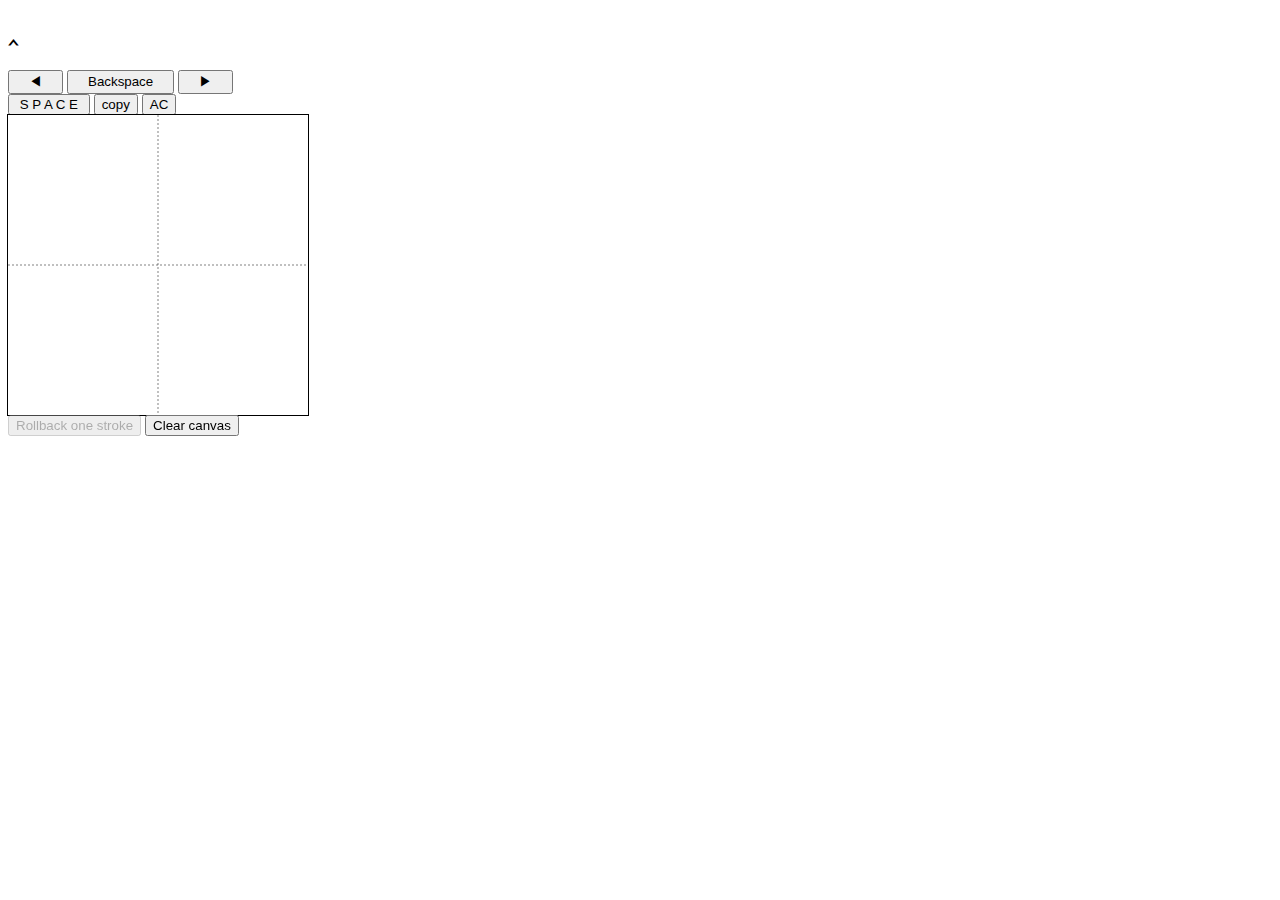
==== index.html @ a7282e6a "ignore 2 finger op and double-tap(iOS)" ====
<html>
    <head>
        <title>IPA pad (Lite)</title>
        <meta http-equiv="Content-Type" content="text/html; charset=utf-8" >
        <meta name="viewport" content="width=device-width, initial-scale=1, minimum-scale=1, maximum-scale=1, user-scalable=no">
        <style>
            html {
                touch-action: manipulation;
                -ms-touch-action: manipulation;
            }
            canvas {
                outline: black 1px solid;
            }
            #candidatesArea {
                font-family: 'Times New Roman', 'Lucida Sans Unicode', 'Arial Unicode MS', sans-serif;
                font-size: 200%;
            }
            #candidatesArea a{
                color: black;
                text-decoration: none;
                font-size: 120%;
            }
            #candidatesArea a:hover{
                color: red;
            }
            #displayArea {
                height: 30px;
                font-family: 'Times New Roman', 'Lucida Sans Unicode', 'Arial Unicode MS', sans-serif;
                font-size: 200%;
            }
            @media screen and (max-width: 959px) {
            }
            @media screen and (max-width: 480px) {
            }
        </style>
    </head>
    <body>
        <pre id="displayArea"></pre>
        <input type="button" id="leftMove" value="　◀　" onclick="editor.moveLeft();">
        <input type="button" id="backspace" value="　Backspace　" onclick="editor.backspace();">
        <input type="button" id="rightMove" value="　▶　" onclick="editor.moveRight();">
        <br/>
        <input type="button" id="space" value=" S P A C E " onclick="editor.space();">
        <input type="button" id="copy" value="copy" onclick="editor.copy();">
        <input type="button" id="allclear" value="AC" onclick="editor.reset();">
        <br/>
        <canvas id="canvas"></canvas>
        <br/>
        <input type="button" id="rollbackButton" disabled value="Rollback one stroke" onclick="rollbackStroke();">
        <input type="button" id="clearButton" value="Clear canvas" onclick="clearCanvas();">
        <br/>
        <p id="candidatesArea"></p>

        <script src="./minimal.js"></script>
        <script src="./TinyRecogniser.js"></script>
        <script>
        class GlobalManager {
            constructor() {
                this.selArea = document.getElementById("candidatesArea");
                this.displayArea = document.getElementById("displayArea");
                this.rollbackButton = document.getElementById("rollbackButton");
                this.canvas = document.getElementById("canvas");
                this.ctx = this.canvas.getContext("2d");
                this.ctx.lineWidth = 0.5;
                this.w = 0;
                this.h = 0;
                this.halfW = 0;
                this.halfH = 0;
                this.imageArray = [];
                this.isDrag = false;
                this.lastX = null;
                this.lastY = null;
                this.strokePath = [];
                this.aggregatedArea = [];
                this.engine = new TinyRecogniser(minimalDict);
            }
        }
        class TinyEditor {
            constructor(obj) {
                this.obj = obj;
                this.lineBuffer = "";
                this.ptr = 0;
            }
            display() {
                this.obj.innerHTML = this.lineBuffer.substring(0, this.ptr) + "&#x2038;" + this.lineBuffer.substring(this.ptr);
            }
            addChar(ch) {
                this.lineBuffer = this.lineBuffer.substring(0, this.ptr) + ch + this.lineBuffer.substring(this.ptr);
                this.ptr+= ch.length;
                this.display();
            }
            moveLeft() {
                if (this.ptr > 0) this.ptr--;
                this.display();
            }
            moveRight() {
                if (this.ptr < this.lineBuffer.length) this.ptr++;
                this.display();
            }
            backspace() {
                if (this.ptr == 0) return;
                this.lineBuffer = this.lineBuffer.substring(0, this.ptr - 1) + this.lineBuffer.substring(this.ptr);
                this.ptr--;
                this.display();
            }
            space() {
                this.lineBuffer = this.lineBuffer.substring(0, this.ptr) + " " + this.lineBuffer.substring(this.ptr);
                this.ptr++;
                this.display();
            }
            copy() {
                if (navigator.clipboard) {
                    navigator.clipboard.writeText(this.lineBuffer);
                } else {
                    alert("This browser does not support Clipboard API.");
                }
            }
            reset() {
                let answer = window.confirm("Erase them all?")
                if (answer) {
                    this.lineBuffer = "";
                    this.ptr = 0;
                    this.display();
                }
            }
        }

        let G = new GlobalManager();
        if (window.innerWidth >= 960) {     // PC
            G.canvas.width = G.w = 300;
            G.canvas.height = G.h = 300;
            G.halfW = G.halfH = 150;
        } else {
            G.canvas.width = G.w = Math.floor(window.innerWidth * 0.8);
            G.canvas.height = G.h = Math.floor(window.innerWidth * 0.8);;
            G.halfW = G.halfH = Math.floor(G.canvas.width / 2);
        }
        let editor = new TinyEditor(G.displayArea);
        editor.display();
        G.canvas.addEventListener("mousedown", (evt) => { dragStart(evt); });
        G.canvas.addEventListener("mouseup", (evt) => { dragEnd(evt); });
        G.canvas.addEventListener("mouseout", (evt) => { dragEnd(evt); });
        G.canvas.addEventListener("mousemove", (evt) => { draw(fixedX(evt), fixedY(evt)); });
        G.canvas.addEventListener("touchstart", (evt) => { touchStart(evt); });
        G.canvas.addEventListener("touchend", (evt) => { touchEnd(evt); });
        G.canvas.addEventListener("touchmove", (evt) => { touchMove(evt); });
        clearCanvas();

        function dragStart(evt) {
            G.imageArray.push(G.ctx.getImageData(0, 0, G.w, G.h));
            G.rollbackButton.disabled = false;
            G.ctx.beginPath();
            G.isDrag = true;
            G.strokePath = [];
            G.strokePath.push(whichQuadrant(fixedX(evt), fixedY(evt)));
            draw(fixedX(evt), fixedY(evt));
        }
        function dragEnd(evt) {
            if (!G.isDrag)  return;
            G.ctx.closePath();
            G.isDrag = false;
            G.lastX = null;
            G.lastY = null;
            G.aggregatedArea.push(G.strokePath.join("") + ":");
            let candidates = G.engine.getCandidates(G.aggregatedArea.join(""));
            candidates.pop();
            displayCandidates(candidates);
        }

        function touchStart(evt) {
            evt.preventDefault();
            if (evt.touches && evt.touches.length > 1) return;
            G.imageArray.push(G.ctx.getImageData(0, 0, G.w, G.h));
            G.rollbackButton.disabled = false;
            G.ctx.beginPath();
            G.isDrag = true;
            G.strokePath = [];
            let touchX = evt.changedTouches[0].pageX - G.canvas.getBoundingClientRect().left;
            let touchY = evt.changedTouches[0].pageY - G.canvas.getBoundingClientRect().top;
            G.strokePath.push(whichQuadrant(touchX, touchY));
            draw(touchX, touchY);
        }
        function touchEnd(evt) {
            G.ctx.closePath();
            G.isDrag = false;
            G.lastX = null;
            G.lastY = null;
            G.aggregatedArea.push(G.strokePath.join("") + ":");
            let candidates = G.engine.getCandidates(G.aggregatedArea.join(""));
            candidates.pop();
            displayCandidates(candidates);
        }
        function touchMove(evt) {
            let x = evt.changedTouches[0].pageX - G.canvas.getBoundingClientRect().left;
            let y = evt.changedTouches[0].pageY - G.canvas.getBoundingClientRect().top;
            draw(x, y);
        }

        function fixedX(evt) {
            return evt.clientX - G.canvas.getBoundingClientRect().left;
        }
        function fixedY(evt) {
            return evt.clientY - G.canvas.getBoundingClientRect().top;
        }
        function draw(x, y) {
            if (!G.isDrag) return;
                G.ctx.lineCap = "round";
                G.ctx.lineJoin = "round";
                G.ctx.strokeStyle = "blue";
                G.ctx.lineWidth = 7;
                if (G.lastX == null || G.lastY == null) {
                    G.ctx.moveTo(x, y);
                } else {
                    G.ctx.moveTo(G.lastX, G.lastY);
                }
                G.ctx.lineTo(x, y);
                G.ctx.stroke();
                G.lastX = x;
                G.lastY = y;
                let quad = whichQuadrant(x, y);
                if (quad != G.strokePath[G.strokePath.length - 1]) {
                    G.strokePath.push(quad);
                }
        }

        function whichQuadrant(x, y) {
            if (x > G.halfW) {
                if (y <= G.halfH) {
                    return "A";
                } else {
                    return "D";
                }
            } else {
                if (y <= G.halfH) {
                    return "B";
                } else {
                    return "C";
                }
            }
        }

        function selected(dat) {
            editor.addChar(dat);
            G.selArea.innerHTML = "";
            clearCanvas();
        }

        function displayCandidates(canList) {
            let selections = "";
            new Set(canList).forEach(function(elem) {
                selections += '・<a href="javascript:selected(\'' + elem + '\');">' + elem + '</a><br/>';
            });
            G.selArea.innerHTML = selections;
//            console.log(selections);
        }

        function register() {
            G.storage.value += JSON.stringify(G.aggregatedArea) + ", ";
            clearPaths();
            cselector.nextColour();
        }

        // chores
        function drawCrossHairs() {
            G.ctx.beginPath();
            G.ctx.strokeStyle = "black";
            G.ctx.lineWidth = 0.5;
            G.ctx.setLineDash([2, 2]);
            G.ctx.moveTo(0, G.halfH);
            G.ctx.lineTo(G.w, G.halfH);
            G.ctx.moveTo(G.halfW, 0);
            G.ctx.lineTo(G.halfW, G.h);
            G.ctx.stroke();
            G.ctx.setLineDash([]);
        }
        function clearPaths() {
            G.strokePath = [];
            G.aggregatedArea = [];
        }
        function clearCanvas() {
            G.ctx.clearRect(0, 0, G.w, G.h);
            drawCrossHairs();
            clearPaths();
            displayCandidates([]);
        }
        function rollbackStroke() {
            if (G.imageArray.length > 0) {
                let image = G.imageArray.pop();
                G.ctx.putImageData(image, 0, 0);
                G.aggregatedArea.pop();
                let candidates = G.engine.getCandidates(G.aggregatedArea.join(""));
                candidates.pop();
                if (G.imageArray.length <= 0) {
                    G.rollbackButton.disabled = true;
                }
                displayCandidates(candidates);
            }
        }
        </script>
    </body>
</html>
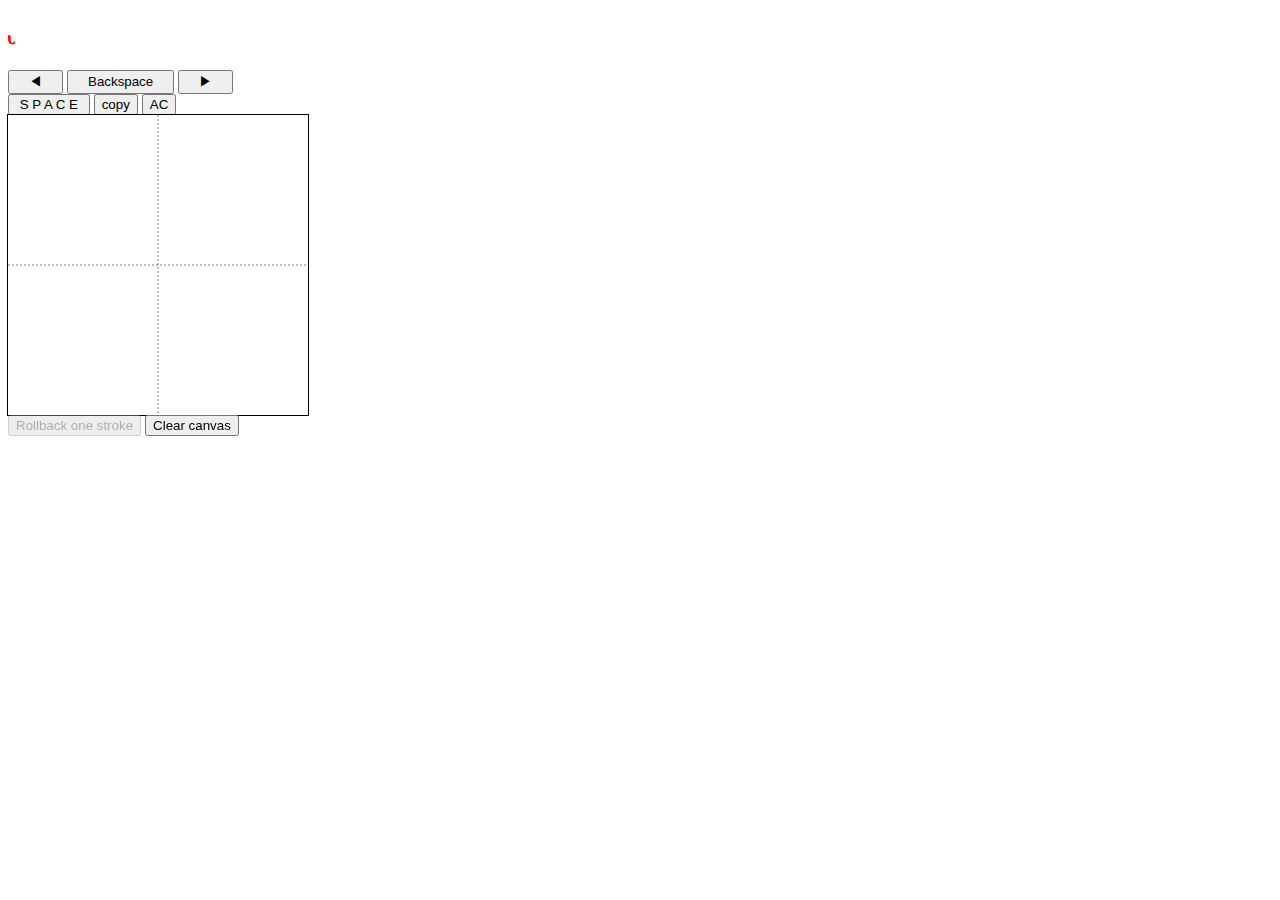
==== commit f6d87c16: "Make pointer (cursor) fancy." ====
--- a/index.html
+++ b/index.html
@@ -1,6 +1,7 @@
 <html>
     <head>
         <title>IPA pad (Lite)</title>
+        <link rel="shortcut icon" href="./Kiwi-bird-blue.png">
         <meta http-equiv="Content-Type" content="text/html; charset=utf-8" >
         <meta name="viewport" content="width=device-width, initial-scale=1, minimum-scale=1, maximum-scale=1, user-scalable=no">
         <style>
@@ -29,25 +30,26 @@
                 font-size: 200%;
             }
             @media screen and (max-width: 959px) {
-            }
-            @media screen and (max-width: 480px) {
+                .button {
+                    font-size: 120%;
+                }
             }
         </style>
     </head>
     <body>
         <pre id="displayArea"></pre>
-        <input type="button" id="leftMove" value="　◀　" onclick="editor.moveLeft();">
-        <input type="button" id="backspace" value="　Backspace　" onclick="editor.backspace();">
-        <input type="button" id="rightMove" value="　▶　" onclick="editor.moveRight();">
-        <br/>
-        <input type="button" id="space" value=" S P A C E " onclick="editor.space();">
-        <input type="button" id="copy" value="copy" onclick="editor.copy();">
-        <input type="button" id="allclear" value="AC" onclick="editor.reset();">
+        <input type="button" class="button" id="leftMove" value="　◀　" onclick="editor.moveLeft();">
+        <input type="button" class="button" id="backspace" value="　Backspace　" onclick="editor.backspace();">
+        <input type="button" class="button" id="rightMove" value="　▶　" onclick="editor.moveRight();">
+        <br/>
+        <input type="button" class="button" id="space" value=" S P A C E " onclick="editor.space();">
+        <input type="button" class="button" id="copy" value="copy" onclick="editor.copy();">
+        <input type="button" class="button" id="allclear" value="AC" onclick="editor.reset();">
         <br/>
         <canvas id="canvas"></canvas>
         <br/>
-        <input type="button" id="rollbackButton" disabled value="Rollback one stroke" onclick="rollbackStroke();">
-        <input type="button" id="clearButton" value="Clear canvas" onclick="clearCanvas();">
+        <input type="button" class="button" id="rollbackButton" disabled value="Rollback one stroke" onclick="rollbackStroke();">
+        <input type="button" class="button" id="clearButton" value="Clear canvas" onclick="clearCanvas();">
         <br/>
         <p id="candidatesArea"></p>
 
@@ -82,7 +84,7 @@
                 this.ptr = 0;
             }
             display() {
-                this.obj.innerHTML = this.lineBuffer.substring(0, this.ptr) + "&#x2038;" + this.lineBuffer.substring(this.ptr);
+                this.obj.innerHTML = this.lineBuffer.substring(0, this.ptr) + "<span style=\"color: #f00;\">&#x200b;&#x322;</span>" + this.lineBuffer.substring(this.ptr);
             }
             addChar(ch) {
                 this.lineBuffer = this.lineBuffer.substring(0, this.ptr) + ch + this.lineBuffer.substring(this.ptr);
@@ -163,7 +165,6 @@
             G.lastY = null;
             G.aggregatedArea.push(G.strokePath.join("") + ":");
             let candidates = G.engine.getCandidates(G.aggregatedArea.join(""));
-            candidates.pop();
             displayCandidates(candidates);
         }
 
@@ -187,7 +188,6 @@
             G.lastY = null;
             G.aggregatedArea.push(G.strokePath.join("") + ":");
             let candidates = G.engine.getCandidates(G.aggregatedArea.join(""));
-            candidates.pop();
             displayCandidates(candidates);
         }
         function touchMove(evt) {
@@ -251,7 +251,6 @@
                 selections += '・<a href="javascript:selected(\'' + elem + '\');">' + elem + '</a><br/>';
             });
             G.selArea.innerHTML = selections;
-//            console.log(selections);
         }
 
         function register() {
@@ -289,7 +288,6 @@
                 G.ctx.putImageData(image, 0, 0);
                 G.aggregatedArea.pop();
                 let candidates = G.engine.getCandidates(G.aggregatedArea.join(""));
-                candidates.pop();
                 if (G.imageArray.length <= 0) {
                     G.rollbackButton.disabled = true;
                 }
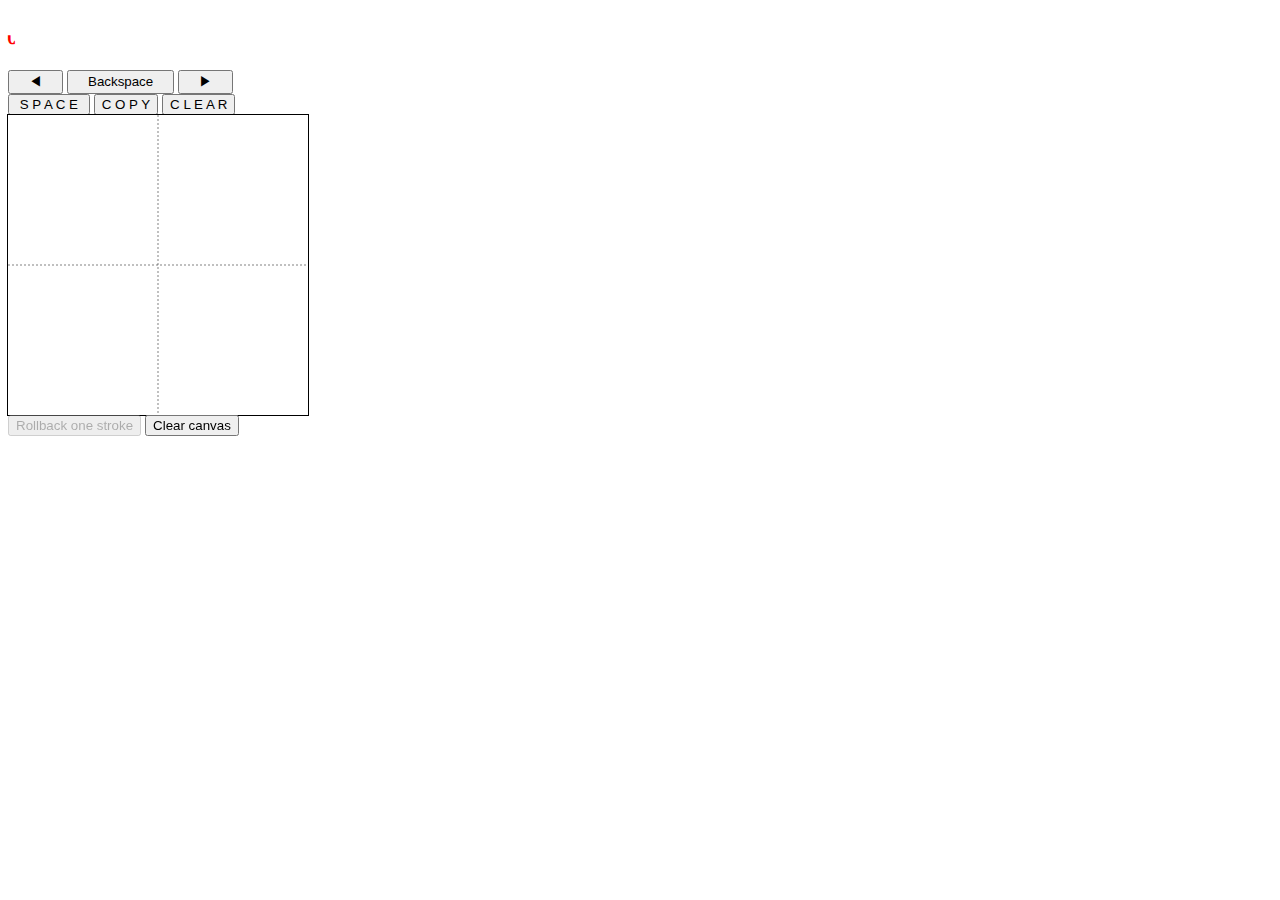
==== commit 75273ca2: "Added accented ʊ and ʌ." ====
--- a/index.html
+++ b/index.html
@@ -43,8 +43,8 @@
         <input type="button" class="button" id="rightMove" value="　▶　" onclick="editor.moveRight();">
         <br/>
         <input type="button" class="button" id="space" value=" S P A C E " onclick="editor.space();">
-        <input type="button" class="button" id="copy" value="copy" onclick="editor.copy();">
-        <input type="button" class="button" id="allclear" value="AC" onclick="editor.reset();">
+        <input type="button" class="button" id="copy" value="C O P Y" onclick="editor.copy();">
+        <input type="button" class="button" id="allclear" value="C L E A R" onclick="editor.reset();">
         <br/>
         <canvas id="canvas"></canvas>
         <br/>
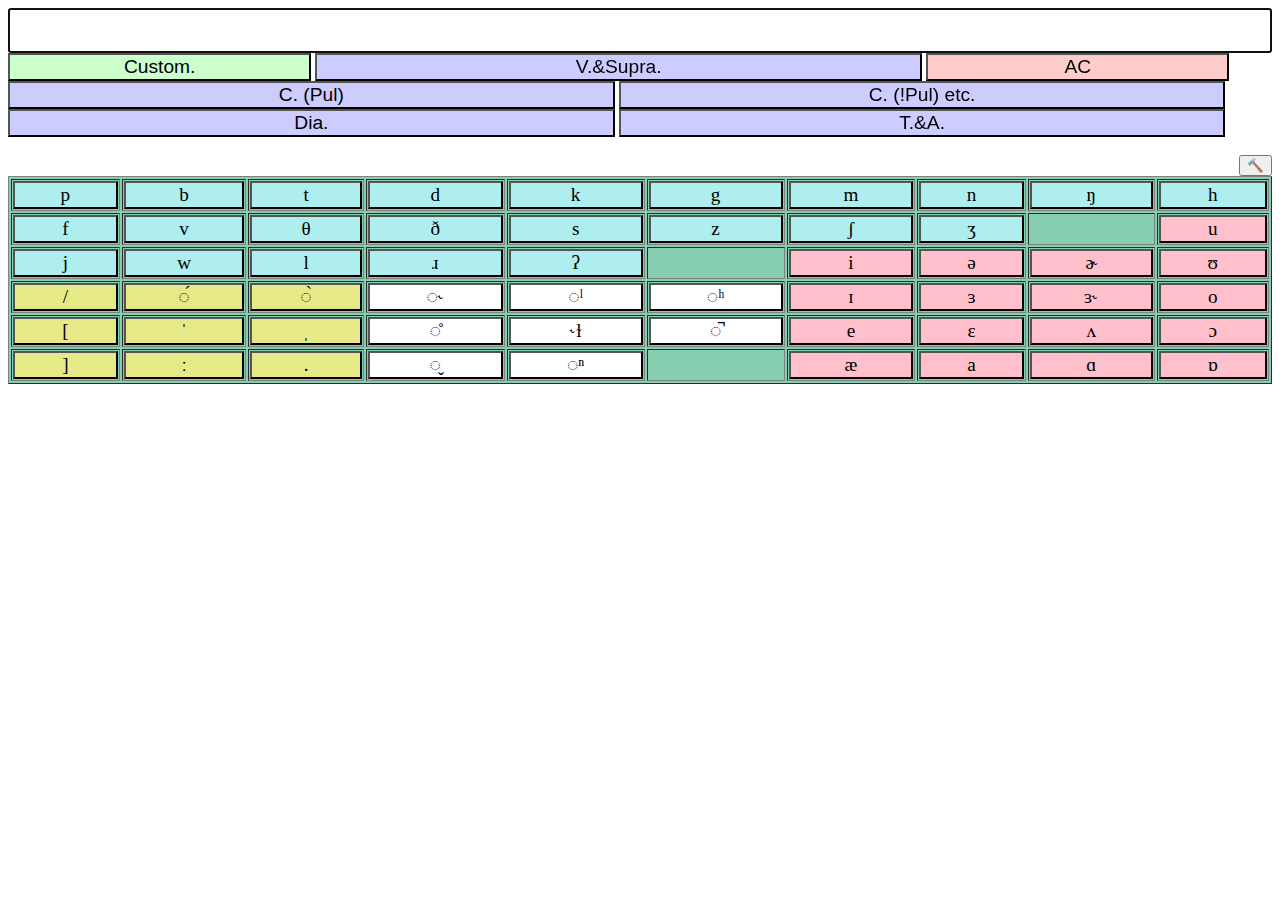
==== commit b7659dae: "New IPApad - 20230729" ====
--- a/index.html
+++ b/index.html
@@ -1,299 +1,337 @@
-<html>
-    <head>
-        <title>IPA pad (Lite)</title>
-        <link rel="shortcut icon" href="./Kiwi-bird-blue.png">
-        <meta http-equiv="Content-Type" content="text/html; charset=utf-8" >
-        <meta name="viewport" content="width=device-width, initial-scale=1, minimum-scale=1, maximum-scale=1, user-scalable=no">
-        <style>
-            html {
-                touch-action: manipulation;
-                -ms-touch-action: manipulation;
-            }
-            canvas {
-                outline: black 1px solid;
-            }
-            #candidatesArea {
-                font-family: 'Times New Roman', 'Lucida Sans Unicode', 'Arial Unicode MS', sans-serif;
-                font-size: 200%;
-            }
-            #candidatesArea a{
-                color: black;
-                text-decoration: none;
-                font-size: 120%;
-            }
-            #candidatesArea a:hover{
-                color: red;
-            }
-            #displayArea {
-                height: 30px;
-                font-family: 'Times New Roman', 'Lucida Sans Unicode', 'Arial Unicode MS', sans-serif;
-                font-size: 200%;
-            }
-            @media screen and (max-width: 959px) {
-                .button {
-                    font-size: 120%;
-                }
-            }
-        </style>
-    </head>
-    <body>
-        <pre id="displayArea"></pre>
-        <input type="button" class="button" id="leftMove" value="　◀　" onclick="editor.moveLeft();">
-        <input type="button" class="button" id="backspace" value="　Backspace　" onclick="editor.backspace();">
-        <input type="button" class="button" id="rightMove" value="　▶　" onclick="editor.moveRight();">
-        <br/>
-        <input type="button" class="button" id="space" value=" S P A C E " onclick="editor.space();">
-        <input type="button" class="button" id="copy" value="C O P Y" onclick="editor.copy();">
-        <input type="button" class="button" id="allclear" value="C L E A R" onclick="editor.reset();">
-        <br/>
-        <canvas id="canvas"></canvas>
-        <br/>
-        <input type="button" class="button" id="rollbackButton" disabled value="Rollback one stroke" onclick="rollbackStroke();">
-        <input type="button" class="button" id="clearButton" value="Clear canvas" onclick="clearCanvas();">
-        <br/>
-        <p id="candidatesArea"></p>
-
-        <script src="./minimal.js"></script>
-        <script src="./TinyRecogniser.js"></script>
-        <script>
-        class GlobalManager {
-            constructor() {
-                this.selArea = document.getElementById("candidatesArea");
-                this.displayArea = document.getElementById("displayArea");
-                this.rollbackButton = document.getElementById("rollbackButton");
-                this.canvas = document.getElementById("canvas");
-                this.ctx = this.canvas.getContext("2d");
-                this.ctx.lineWidth = 0.5;
-                this.w = 0;
-                this.h = 0;
-                this.halfW = 0;
-                this.halfH = 0;
-                this.imageArray = [];
-                this.isDrag = false;
-                this.lastX = null;
-                this.lastY = null;
-                this.strokePath = [];
-                this.aggregatedArea = [];
-                this.engine = new TinyRecogniser(minimalDict);
-            }
-        }
-        class TinyEditor {
-            constructor(obj) {
-                this.obj = obj;
-                this.lineBuffer = "";
-                this.ptr = 0;
-            }
-            display() {
-                this.obj.innerHTML = this.lineBuffer.substring(0, this.ptr) + "<span style=\"color: #f00;\">&#x200b;&#x322;</span>" + this.lineBuffer.substring(this.ptr);
-            }
-            addChar(ch) {
-                this.lineBuffer = this.lineBuffer.substring(0, this.ptr) + ch + this.lineBuffer.substring(this.ptr);
-                this.ptr+= ch.length;
-                this.display();
-            }
-            moveLeft() {
-                if (this.ptr > 0) this.ptr--;
-                this.display();
-            }
-            moveRight() {
-                if (this.ptr < this.lineBuffer.length) this.ptr++;
-                this.display();
-            }
-            backspace() {
-                if (this.ptr == 0) return;
-                this.lineBuffer = this.lineBuffer.substring(0, this.ptr - 1) + this.lineBuffer.substring(this.ptr);
-                this.ptr--;
-                this.display();
-            }
-            space() {
-                this.lineBuffer = this.lineBuffer.substring(0, this.ptr) + " " + this.lineBuffer.substring(this.ptr);
-                this.ptr++;
-                this.display();
-            }
-            copy() {
-                if (navigator.clipboard) {
-                    navigator.clipboard.writeText(this.lineBuffer);
-                } else {
-                    alert("This browser does not support Clipboard API.");
-                }
-            }
-            reset() {
-                let answer = window.confirm("Erase them all?")
-                if (answer) {
-                    this.lineBuffer = "";
-                    this.ptr = 0;
-                    this.display();
-                }
-            }
-        }
-
-        let G = new GlobalManager();
-        if (window.innerWidth >= 960) {     // PC
-            G.canvas.width = G.w = 300;
-            G.canvas.height = G.h = 300;
-            G.halfW = G.halfH = 150;
-        } else {
-            G.canvas.width = G.w = Math.floor(window.innerWidth * 0.8);
-            G.canvas.height = G.h = Math.floor(window.innerWidth * 0.8);;
-            G.halfW = G.halfH = Math.floor(G.canvas.width / 2);
-        }
-        let editor = new TinyEditor(G.displayArea);
-        editor.display();
-        G.canvas.addEventListener("mousedown", (evt) => { dragStart(evt); });
-        G.canvas.addEventListener("mouseup", (evt) => { dragEnd(evt); });
-        G.canvas.addEventListener("mouseout", (evt) => { dragEnd(evt); });
-        G.canvas.addEventListener("mousemove", (evt) => { draw(fixedX(evt), fixedY(evt)); });
-        G.canvas.addEventListener("touchstart", (evt) => { touchStart(evt); });
-        G.canvas.addEventListener("touchend", (evt) => { touchEnd(evt); });
-        G.canvas.addEventListener("touchmove", (evt) => { touchMove(evt); });
-        clearCanvas();
-
-        function dragStart(evt) {
-            G.imageArray.push(G.ctx.getImageData(0, 0, G.w, G.h));
-            G.rollbackButton.disabled = false;
-            G.ctx.beginPath();
-            G.isDrag = true;
-            G.strokePath = [];
-            G.strokePath.push(whichQuadrant(fixedX(evt), fixedY(evt)));
-            draw(fixedX(evt), fixedY(evt));
-        }
-        function dragEnd(evt) {
-            if (!G.isDrag)  return;
-            G.ctx.closePath();
-            G.isDrag = false;
-            G.lastX = null;
-            G.lastY = null;
-            G.aggregatedArea.push(G.strokePath.join("") + ":");
-            let candidates = G.engine.getCandidates(G.aggregatedArea.join(""));
-            displayCandidates(candidates);
-        }
-
-        function touchStart(evt) {
-            evt.preventDefault();
-            if (evt.touches && evt.touches.length > 1) return;
-            G.imageArray.push(G.ctx.getImageData(0, 0, G.w, G.h));
-            G.rollbackButton.disabled = false;
-            G.ctx.beginPath();
-            G.isDrag = true;
-            G.strokePath = [];
-            let touchX = evt.changedTouches[0].pageX - G.canvas.getBoundingClientRect().left;
-            let touchY = evt.changedTouches[0].pageY - G.canvas.getBoundingClientRect().top;
-            G.strokePath.push(whichQuadrant(touchX, touchY));
-            draw(touchX, touchY);
-        }
-        function touchEnd(evt) {
-            G.ctx.closePath();
-            G.isDrag = false;
-            G.lastX = null;
-            G.lastY = null;
-            G.aggregatedArea.push(G.strokePath.join("") + ":");
-            let candidates = G.engine.getCandidates(G.aggregatedArea.join(""));
-            displayCandidates(candidates);
-        }
-        function touchMove(evt) {
-            let x = evt.changedTouches[0].pageX - G.canvas.getBoundingClientRect().left;
-            let y = evt.changedTouches[0].pageY - G.canvas.getBoundingClientRect().top;
-            draw(x, y);
-        }
-
-        function fixedX(evt) {
-            return evt.clientX - G.canvas.getBoundingClientRect().left;
-        }
-        function fixedY(evt) {
-            return evt.clientY - G.canvas.getBoundingClientRect().top;
-        }
-        function draw(x, y) {
-            if (!G.isDrag) return;
-                G.ctx.lineCap = "round";
-                G.ctx.lineJoin = "round";
-                G.ctx.strokeStyle = "blue";
-                G.ctx.lineWidth = 7;
-                if (G.lastX == null || G.lastY == null) {
-                    G.ctx.moveTo(x, y);
-                } else {
-                    G.ctx.moveTo(G.lastX, G.lastY);
-                }
-                G.ctx.lineTo(x, y);
-                G.ctx.stroke();
-                G.lastX = x;
-                G.lastY = y;
-                let quad = whichQuadrant(x, y);
-                if (quad != G.strokePath[G.strokePath.length - 1]) {
-                    G.strokePath.push(quad);
-                }
-        }
-
-        function whichQuadrant(x, y) {
-            if (x > G.halfW) {
-                if (y <= G.halfH) {
-                    return "A";
-                } else {
-                    return "D";
-                }
-            } else {
-                if (y <= G.halfH) {
-                    return "B";
-                } else {
-                    return "C";
-                }
-            }
-        }
-
-        function selected(dat) {
-            editor.addChar(dat);
-            G.selArea.innerHTML = "";
-            clearCanvas();
-        }
-
-        function displayCandidates(canList) {
-            let selections = "";
-            new Set(canList).forEach(function(elem) {
-                selections += '・<a href="javascript:selected(\'' + elem + '\');">' + elem + '</a><br/>';
-            });
-            G.selArea.innerHTML = selections;
-        }
-
-        function register() {
-            G.storage.value += JSON.stringify(G.aggregatedArea) + ", ";
-            clearPaths();
-            cselector.nextColour();
-        }
-
-        // chores
-        function drawCrossHairs() {
-            G.ctx.beginPath();
-            G.ctx.strokeStyle = "black";
-            G.ctx.lineWidth = 0.5;
-            G.ctx.setLineDash([2, 2]);
-            G.ctx.moveTo(0, G.halfH);
-            G.ctx.lineTo(G.w, G.halfH);
-            G.ctx.moveTo(G.halfW, 0);
-            G.ctx.lineTo(G.halfW, G.h);
-            G.ctx.stroke();
-            G.ctx.setLineDash([]);
-        }
-        function clearPaths() {
-            G.strokePath = [];
-            G.aggregatedArea = [];
-        }
-        function clearCanvas() {
-            G.ctx.clearRect(0, 0, G.w, G.h);
-            drawCrossHairs();
-            clearPaths();
-            displayCandidates([]);
-        }
-        function rollbackStroke() {
-            if (G.imageArray.length > 0) {
-                let image = G.imageArray.pop();
-                G.ctx.putImageData(image, 0, 0);
-                G.aggregatedArea.pop();
-                let candidates = G.engine.getCandidates(G.aggregatedArea.join(""));
-                if (G.imageArray.length <= 0) {
-                    G.rollbackButton.disabled = true;
-                }
-                displayCandidates(candidates);
-            }
-        }
-        </script>
-    </body>
-</html>
+<html>
+    <head>
+        <title>IPApad</title>
+        <link rel="shortcut icon" href="./Kiwi-bird-blue.png">
+        <meta http-equiv="Content-Type" content="text/html; charset=utf-8" >
+        <meta name="viewport" content="width=device-width, initial-scale=1, minimum-scale=1, maximum-scale=1, user-scalable=no">
+        <link rel="stylesheet" href="style.css">
+    </head>
+    <body>
+        <input type="text" id="displayArea" spellcheck="false"><br/>
+        <div id="firstLine">
+            <input type="button" class="qcontrols" value="Custom." onclick="customPadClick();">
+            <input type="button" class="controls" value="V.&Supra." onclick="vsClick();">
+            <input type="button" class="qcontrols2" value="AC" onclick="allclear();">
+        </div>
+        <div class="menu" id="secondLine">
+            <input type="button" class="controls" value="C. (Pul)" onclick="cpClick();">
+            <input type="button" class="controls" value="C. (!Pul) etc." onclick="cnpoClick();">
+        </div>
+        <div class="menu" id="thirdLine">
+            <input type="button" class="controls" value="Dia." onclick="diaClick();">
+            <input type="button" class="controls" value="T.&A." onclick="taClick();">
+        </div>
+        <br/>
+        <div id="VandSSection">
+            <img src="./images/vowels.png" usemap="#VowelsMap" alt="Vowels" />
+            <map name="VowelsMap">
+                <area shape="rect" coords="104,73,134,113" href="javascript:ss('i');" alt="i" />
+                <area shape="rect" coords="134,73,176,113" href="javascript:ss('y');" alt="y" />
+                <area shape="rect" coords="276,72,311,113" href="javascript:ss('ɨ');" alt="ɨ" />
+                <area shape="rect" coords="311,73,350,113" href="javascript:ss('ʉ');" alt="ʉ" />
+                <area shape="rect" coords="440,72,487,116" href="javascript:ss('ɯ');" alt="ɯ" />
+                <area shape="rect" coords="488,71,533,116" href="javascript:ss('u');" alt="u" />
+                <area shape="rect" coords="162,114,212,157" href="javascript:ss('ɪ');" alt="ɪ" />
+                <area shape="rect" coords="211,116,270,157" href="javascript:ss('ʏ');" alt="ʏ" />
+                <area shape="rect" coords="381,116,469,161" href="javascript:ss('ʊ');" alt="ʊ" />
+                <area shape="rect" coords="145,160,197,204" href="javascript:ss('e');" alt="e" />
+                <area shape="rect" coords="196,159,273,204" href="javascript:ss('ø');" alt="ø" />
+                <area shape="rect" coords="281,158,339,204" href="javascript:ss('ɘ');" alt="ɘ" />
+                <area shape="rect" coords="338,160,404,201" href="javascript:ss('ɵ');" alt="ɵ" />
+                <area shape="rect" coords="416,161,486,203" href="javascript:ss('ɤ');" alt="ɤ" />
+                <area shape="rect" coords="488,161,539,204" href="javascript:ss('o');" alt="o" />
+                <area shape="rect" coords="304,205,411,248" href="javascript:ss('ə');" alt="ə" />
+                <area shape="rect" coords="191,246,252,295" href="javascript:ss('ɛ');" alt="ɛ" />
+                <area shape="rect" coords="253,246,315,296" href="javascript:ss('œ');" alt="œ" />
+                <area shape="rect" coords="316,248,370,297" href="javascript:ss('ɜ');" alt="ɜ" />
+                <area shape="rect" coords="371,248,426,297" href="javascript:ss('ɞ');" alt="ɞ" />
+                <area shape="rect" coords="433,248,486,297" href="javascript:ss('ʌ');" alt="ʌ" />
+                <area shape="rect" coords="489,248,538,298" href="javascript:ss('ɔ');" alt="ɔ" />
+                <area shape="rect" coords="213,298,315,341" href="javascript:ss('æ');" alt="æ" />
+                <area shape="rect" coords="336,299,438,341" href="javascript:ss('ɐ');" alt="ɐ" />
+                <area shape="rect" coords="241,342,313,385" href="javascript:ss('a');" alt="a" />
+                <area shape="rect" coords="315,342,383,386" href="javascript:ss('ɶ');" alt="ɶ" />
+                <area shape="rect" coords="437,342,486,387" href="javascript:ss('ɑ');" alt="ɑ" />
+                <area shape="rect" coords="488,341,535,389" href="javascript:ss('ɒ');" alt="ɒ" />
+            </map>
+
+            <br/>
+
+            <img src="./images/sSeg.png" usemap="#SSegMap" alt="" />
+            <map name="SSegMap">
+                <area shape="rect" coords="7,33,192,69" href="javascript:ss('ˈ');" alt="ˈ" />
+                <area shape="rect" coords="195,47,326,84" href="javascript:ss('ˌfoʊnəˈtɪʃən');" alt="ˌfoʊnəˈtɪʃən" />
+                <area shape="rect" coords="8,75,193,104" href="javascript:ss('ˌ');" alt="ˌ" />
+                <area shape="rect" coords="7,109,146,138" href="javascript:ss('ː');" alt="ː" />
+                <area shape="rect" coords="152,108,209,140" href="javascript:ss('eː');" alt="eː" />
+                <area shape="rect" coords="7,143,147,172" href="javascript:ss('ˑ');" alt="ˑ" />
+                <area shape="rect" coords="153,143,206,173" href="javascript:ss('eˑ');" alt="eˑ" />
+                <area shape="rect" coords="6,176,154,209" href="javascript:ss('&#x306;');" alt="&#x306;" />
+                <area shape="rect" coords="157,176,205,211" href="javascript:ss('ĕ');" alt="ĕ" />
+                <area shape="rect" coords="7,213,218,249" href="javascript:ss('|');" alt="|" />
+                <area shape="rect" coords="7,250,273,288" href="javascript:ss('‖');" alt="‖" />
+                <area shape="rect" coords="7,291,189,320" href="javascript:ss('.');" alt="." />
+                <area shape="rect" coords="193,291,276,318" href="javascript:ss('ɹi.ækt');" alt="ɹi.ækt" />
+                <area shape="rect" coords="9,327,299,357" href="javascript:ss('&#x203f;');" alt="&#x203f;" />
+            </map>
+        </div>
+
+        <div id="CPulmonSection">
+            <img src="./images/cPulmonL.jpg" usemap="#CPulmonLMap" alt="" />
+            <map name="CPulmonLMap">
+                <area shape="rect" coords="130,80,170,116" href="javascript:ss('p');" alt="p" />
+                <area shape="rect" coords="171,77,212,118" href="javascript:ss('b');" alt="b" />
+                <area shape="rect" coords="304,79,424,118" href="javascript:ss('t');" alt="t" />
+                <area shape="rect" coords="425,80,554,117" href="javascript:ss('d');" alt="d" />
+                <area shape="rect" coords="131,119,209,155" href="javascript:ss('m');" alt="m" />
+                <area shape="rect" coords="213,117,305,154" href="javascript:ss('ɱ');" alt="ɱ" />
+                <area shape="rect" coords="306,118,552,157" href="javascript:ss('n');" alt="n" />
+                <area shape="rect" coords="131,156,212,196" href="javascript:ss('ʙ');" alt="ʙ" />
+                <area shape="rect" coords="305,155,552,195" href="javascript:ss('r');" alt="r" />
+                <area shape="rect" coords="212,196,306,232" href="javascript:ss('ⱱ');" alt="ⱱ" />
+                <area shape="rect" coords="306,196,553,232" href="javascript:ss('ɾ');" alt="ɾ" />
+                <area shape="rect" coords="132,233,169,270" href="javascript:ss('ɸ');" alt="ɸ" />
+                <area shape="rect" coords="169,235,212,271" href="javascript:ss('β');" alt="β" />
+                <area shape="rect" coords="212,234,257,273" href="javascript:ss('f');" alt="f" />
+                <area shape="rect" coords="258,234,304,273" href="javascript:ss('v');" alt="v" />
+                <area shape="rect" coords="305,234,345,272" href="javascript:ss('θ');" alt="θ" />
+                <area shape="rect" coords="346,234,386,272" href="javascript:ss('ð');" alt="ð" />
+                <area shape="rect" coords="387,231,425,272" href="javascript:ss('s');" alt="s" />
+                <area shape="rect" coords="423,233,459,273" href="javascript:ss('z');" alt="z" />
+                <area shape="rect" coords="460,235,506,271" href="javascript:ss('ʃ');" alt="ʃ" />
+                <area shape="rect" coords="507,234,552,271" href="javascript:ss('ʒ');" alt="ʒ" />
+                <area shape="rect" coords="305,273,418,311" href="javascript:ss('ɬ');" alt="ɬ" />
+                <area shape="rect" coords="420,271,553,312" href="javascript:ss('ɮ');" alt="ɮ" />
+                <area shape="rect" coords="209,309,305,350" href="javascript:ss('ʋ');" alt="ʋ" />
+                <area shape="rect" coords="306,311,555,347" href="javascript:ss('ɹ');" alt="ɹ" />
+                <area shape="rect" coords="305,349,554,389" href="javascript:ss('l');" alt="l" />
+            </map>
+
+            <br/>
+
+            <img src="./images/cPulmonR.jpg" usemap="#CPulmonRMap" alt="" />
+            <map name="CPulmonRMap">
+                <area shape="rect" coords="134,49,173,86" href="javascript:ss('ʈ');" alt="ʈ" />
+                <area shape="rect" coords="174,50,215,87" href="javascript:ss('ɖ');" alt="ɖ" />
+                <area shape="rect" coords="215,50,255,87" href="javascript:ss('c');" alt="c" />
+                <area shape="rect" coords="255,50,297,87" href="javascript:ss('ɟ');" alt="ɟ" />
+                <area shape="rect" coords="297,50,338,86" href="javascript:ss('k');" alt="k" />
+                <area shape="rect" coords="337,50,378,87" href="javascript:ss('ɡ');" alt="ɡ" />
+                <area shape="rect" coords="377,49,418,86" href="javascript:ss('q');" alt="q" />
+                <area shape="rect" coords="416,49,458,88" href="javascript:ss('ɢ');" alt="ɢ" />
+                <area shape="rect" coords="551,49,593,87" href="javascript:ss('ʔ');" alt="ʔ" />
+                <area shape="rect" coords="135,88,215,127" href="javascript:ss('ɳ');" alt="ɳ" />
+                <area shape="rect" coords="216,88,296,126" href="javascript:ss('ɲ');" alt="ɲ" />
+                <area shape="rect" coords="296,88,378,127" href="javascript:ss('ŋ');" alt="ŋ" />
+                <area shape="rect" coords="378,88,458,126" href="javascript:ss('ɴ');" alt="ɴ" />
+                <area shape="rect" coords="377,126,458,166" href="javascript:ss('ʀ');" alt="ʀ" />
+                <area shape="rect" coords="135,164,216,203" href="javascript:ss('ɽ');" alt="ɽ" />
+                <area shape="rect" coords="135,204,175,240" href="javascript:ss('ʂ');" alt="ʂ" />
+                <area shape="rect" coords="176,203,216,242" href="javascript:ss('ʐ');" alt="ʐ" />
+                <area shape="rect" coords="215,204,256,243" href="javascript:ss('ç');" alt="ç" />
+                <area shape="rect" coords="257,203,297,242" href="javascript:ss('ʝ');" alt="ʝ" />
+                <area shape="rect" coords="296,203,337,243" href="javascript:ss('x');" alt="x" />
+                <area shape="rect" coords="337,202,377,242" href="javascript:ss('ɣ');" alt="ɣ" />
+                <area shape="rect" coords="376,203,418,243" href="javascript:ss('χ');" alt="χ" />
+                <area shape="rect" coords="419,203,458,242" href="javascript:ss('ʁ');" alt="ʁ" />
+                <area shape="rect" coords="458,203,506,242" href="javascript:ss('ħ');" alt="ħ" />
+                <area shape="rect" coords="506,203,552,242" href="javascript:ss('ʕ');" alt="ʕ" />
+                <area shape="rect" coords="551,203,594,242" href="javascript:ss('h');" alt="h" />
+                <area shape="rect" coords="595,204,631,241" href="javascript:ss('ɦ');" alt="ɦ" />
+                <area shape="rect" coords="135,281,216,319" href="javascript:ss('ɻ');" alt="ɻ" />
+                <area shape="rect" coords="216,281,295,318" href="javascript:ss('j');" alt="j" />
+                <area shape="rect" coords="297,281,377,319" href="javascript:ss('ɰ');" alt="ɰ" />
+                <area shape="rect" coords="135,319,216,359" href="javascript:ss('ɭ');" alt="ɭ" />
+                <area shape="rect" coords="216,319,297,359" href="javascript:ss('ʎ');" alt="ʎ" />
+                <area shape="rect" coords="296,319,378,359" href="javascript:ss('ʟ');" alt="ʟ" />
+            </map>
+
+        </div>
+
+        <div id="CNPulmonAndOSection">
+            <img src="./images/cNonPulmon.png" usemap="#CNPulmonMap" alt="" />
+            <map name="CNPulmonMap">
+                <area shape="rect" coords="18,77,185,113" href="javascript:ss('ʘ');" alt="ʘ" />
+                <area shape="rect" coords="187,78,352,113" href="javascript:ss('ɓ');" alt="ɓ" />
+                <area shape="rect" coords="358,78,525,114" href="javascript:ss('ʼ');" alt="ʼ" />
+                <area shape="rect" coords="18,115,185,152" href="javascript:ss('ǀ');" alt="ǀ" />
+                <area shape="rect" coords="188,115,354,152" href="javascript:ss('ɗ');" alt="ɗ" />
+                <area shape="rect" coords="357,115,524,151" href="javascript:ss('pʼ');" alt="pʼ" />
+                <area shape="rect" coords="18,154,185,192" href="javascript:ss('ǃ');" alt="ǃ" />
+                <area shape="rect" coords="189,154,357,193" href="javascript:ss('ʄ');" alt="ʄ" />
+                <area shape="rect" coords="357,156,527,192" href="javascript:ss('tʼ');" alt="tʼ" />
+                <area shape="rect" coords="17,192,186,231" href="javascript:ss('ǂ');" alt="ǂ" />
+                <area shape="rect" coords="187,193,353,230" href="javascript:ss('ɠ');" alt="ɠ" />
+                <area shape="rect" coords="358,194,522,228" href="javascript:ss('kʼ');" alt="kʼ" />
+                <area shape="rect" coords="17,232,185,267" href="javascript:ss('ǁ');" alt="ǁ" />
+                <area shape="rect" coords="190,232,357,268" href="javascript:ss('ʛ');" alt="ʛ" />
+                <area shape="rect" coords="358,231,524,267" href="javascript:ss('sʼ');" alt="sʼ" />
+            </map>
+
+            <br/>
+
+            <img src="./images/oSyms.png" usemap="#OsymMap" alt="" />
+            <map name="OsymMap">
+                <area shape="rect" coords="7,38,265,66" href="javascript:ss('ʍ');" alt="ʍ" />
+                <area shape="rect" coords="280,40,303,66" href="javascript:ss('ɕ');" alt="ɕ" />
+                <area shape="rect" coords="305,40,327,68" href="javascript:ss('ʑ');" alt="ʑ" />
+                <area shape="rect" coords="7,73,268,103" href="javascript:ss('w');" alt="w" />
+                <area shape="rect" coords="289,68,519,105" href="javascript:ss('ɺ');" alt="ɺ" />
+                <area shape="rect" coords="9,111,273,144" href="javascript:ss('ɥ');" alt="ɥ" />
+                <area shape="rect" coords="280,105,423,143" href="javascript:ss('ɧ');" alt="ɧ" />
+                <area shape="rect" coords="423,103,449,147" href="javascript:ss('ʃ');" alt="ʃ" />
+                <area shape="rect" coords="483,102,509,145" href="javascript:ss('x');" alt="x" />
+                <area shape="rect" coords="8,148,260,177" href="javascript:ss('ʜ');" alt="ʜ" />
+                <area shape="rect" coords="9,179,260,213" href="javascript:ss('ʢ');" alt="ʢ" />
+                <area shape="rect" coords="9,213,194,248" href="javascript:ss('ʡ');" alt="ʡ" />
+                <area shape="rect" coords="481,215,506,252" href="javascript:ss('&#x35c;');" alt="&#x35c;" />
+                <area shape="rect" coords="505,216,531,252" href="javascript:ss('&#x361;');" alt="&#x361;" />
+            </map>
+
+        </div>
+
+        <div id="DiacriticSection">
+            <img src="./images/dia.png" usemap="#DiacriticsMap" alt="" />
+            <map name="DiacriticsMap">
+                <area shape="rect" coords="642,3,673,42" href="javascript:ss('ŋ̊');" alt="ŋ̊" />
+                <area shape="rect" coords="21,42,159,81" href="javascript:ss('&#x30a;');" alt="&#x30a;" />
+                <area shape="rect" coords="168,44,205,80" href="javascript:ss('n̥');" alt="n̥" />
+                <area shape="rect" coords="208,44,236,82" href="javascript:ss('d̥');" alt="d̥" />
+                <area shape="rect" coords="249,46,399,79" href="javascript:ss('&#x324;');" alt="&#x324;" />
+                <area shape="rect" coords="405,44,439,79" href="javascript:ss('b̤');" alt="b̤" />
+                <area shape="rect" coords="446,44,482,79" href="javascript:ss('a̤');" alt="a̤" />
+                <area shape="rect" coords="497,45,615,79" href="javascript:ss('&#x32a;');" alt="&#x32a;" />
+                <area shape="rect" coords="636,46,674,79" href="javascript:ss('t̪');" alt="t̪" />
+                <area shape="rect" coords="677,45,709,80" href="javascript:ss('d̪');" alt="d̪" />
+                <area shape="rect" coords="22,84,160,119" href="javascript:ss('&#x32c;');" alt="&#x32c;" />
+                <area shape="rect" coords="167,85,202,118" href="javascript:ss('s̬');" alt="s̬" />
+                <area shape="rect" coords="208,86,236,118" href="javascript:ss('t̬');" alt="t̬" />
+                <area shape="rect" coords="249,83,396,117" href="javascript:ss('&#x330;');" alt="&#x330;" />
+                <area shape="rect" coords="403,82,436,118" href="javascript:ss('b̰');" alt="b̰" />
+                <area shape="rect" coords="448,84,481,117" href="javascript:ss('a̰');" alt="a̰" />
+                <area shape="rect" coords="497,83,615,118" href="javascript:ss('&#x33a;');" alt="&#x33a;" />
+                <area shape="rect" coords="636,84,672,117" href="javascript:ss('t̺');" alt="t̺" />
+                <area shape="rect" coords="676,84,708,117" href="javascript:ss('d̺');" alt="d̺" />
+                <area shape="rect" coords="22,120,157,155" href="javascript:ss('&#x2b0;');" alt="&#x2b0;" />
+                <area shape="rect" coords="169,120,208,154" href="javascript:ss('tʰ');" alt="tʰ" />
+                <area shape="rect" coords="209,121,243,153" href="javascript:ss('dʰ');" alt="dʰ" />
+                <area shape="rect" coords="251,122,397,155" href="javascript:ss('&#x33c;');" alt="&#x33c;" />
+                <area shape="rect" coords="403,122,439,157" href="javascript:ss('t̼');" alt="t̼" />
+                <area shape="rect" coords="448,122,482,157" href="javascript:ss('d̼');" alt="d̼" />
+                <area shape="rect" coords="498,122,614,157" href="javascript:ss('&#x33b;');" alt="&#x33b;" />
+                <area shape="rect" coords="639,121,672,158" href="javascript:ss('t̻');" alt="t̻" />
+                <area shape="rect" coords="677,120,703,158" href="javascript:ss('d̻');" alt="d̻" />
+                <area shape="rect" coords="23,159,161,197" href="javascript:ss('&#x339;');" alt="&#x339;" />
+                <area shape="rect" coords="168,162,207,195" href="javascript:ss('ɔ̹');" alt="ɔ̹" />
+                <area shape="rect" coords="251,161,397,194" href="javascript:ss('&#x2b7;');" alt="&#x2b7;" />
+                <area shape="rect" coords="402,162,446,194" href="javascript:ss('tʷ');" alt="tʷ" />
+                <area shape="rect" coords="449,161,490,194" href="javascript:ss('dʷ');" alt="dʷ" />
+                <area shape="rect" coords="498,161,619,195" href="javascript:ss('&#x303;');" alt="&#x303;" />
+                <area shape="rect" coords="665,161,714,194" href="javascript:ss('ẽ');" alt="ẽ" />
+                <area shape="rect" coords="22,199,157,235" href="javascript:ss('&#x31c;');" alt="&#x31c;" />
+                <area shape="rect" coords="169,200,206,234" href="javascript:ss('ɔ̜');" alt="ɔ̜" />
+                <area shape="rect" coords="250,197,397,233" href="javascript:ss('&#x2b2;');" alt="&#x2b2;" />
+                <area shape="rect" coords="403,197,445,232" href="javascript:ss('tʲ');" alt="tʲ" />
+                <area shape="rect" coords="453,198,492,233" href="javascript:ss('dʲ');" alt="dʲ" />
+                <area shape="rect" coords="499,200,626,233" href="javascript:ss('&#x207f;');" alt="&#x207f;" />
+                <area shape="rect" coords="674,198,714,233" href="javascript:ss('dⁿ');" alt=dⁿ />
+                <area shape="rect" coords="22,239,158,273" href="javascript:ss('&#x31f;');" alt="&#x31f;" />
+                <area shape="rect" coords="169,239,210,271" href="javascript:ss('u̟');" alt="u̟" />
+                <area shape="rect" coords="250,236,395,271" href="javascript:ss('&#x2e0;');" alt="&#x2e0;" />
+                <area shape="rect" coords="402,237,446,273" href="javascript:ss('tˠ');" alt="tˠ" />
+                <area shape="rect" coords="452,238,491,272" href="javascript:ss('dˠ');" alt="dˠ" />
+                <area shape="rect" coords="496,236,639,272" href="javascript:ss('&#x2e1;');" alt="&#x2e1;" />
+                <area shape="rect" coords="670,237,715,272" href="javascript:ss('dˡ');" alt="dˡ" />
+                <area shape="rect" coords="22,275,156,310" href="javascript:ss('&#x320;');" alt="&#x320;" />
+                <area shape="rect" coords="167,277,211,311" href="javascript:ss('e̠');" alt="e̠" />
+                <area shape="rect" coords="250,275,396,310" href="javascript:ss('&#x2e4;');" alt="&#x2e4;" />
+                <area shape="rect" coords="403,276,446,310" href="javascript:ss('tˤ');" alt="tˤ" />
+                <area shape="rect" coords="451,275,491,311" href="javascript:ss('dˤ');" alt="dˤ" />
+                <area shape="rect" coords="496,276,665,311" href="javascript:ss('&#x31a;');" alt="&#x31a;" />
+                <area shape="rect" coords="673,275,713,312" href="javascript:ss('d̚');" alt="d̚" />
+                <area shape="rect" coords="22,315,156,349" href="javascript:ss('&#x308;');" alt="&#x308;" />
+                <area shape="rect" coords="169,315,209,348" href="javascript:ss('ë');" alt="ë" />
+                <area shape="rect" coords="250,314,487,348" href="javascript:ss('&#x334;');" alt="&#x334;" />
+                <area shape="rect" coords="495,314,532,347" href="javascript:ss('ɫ');" alt="ɫ" />
+                <area shape="rect" coords="22,353,164,389" href="javascript:ss('&#x33d;');" alt="&#x33d;" />
+                <area shape="rect" coords="168,353,210,389" href="javascript:ss('e̽');" alt="e̽" />
+                <area shape="rect" coords="250,353,381,390" href="javascript:ss('&#x31d;');" alt="&#x31d;" />
+                <area shape="rect" coords="398,354,441,390" href="javascript:ss('e̝');" alt="e̝" />
+                <area shape="rect" coords="450,353,478,390" href="javascript:ss('ɹ̝');" alt="ɹ̝" />
+                <area shape="rect" coords="21,392,152,429" href="javascript:ss('&#x329;');" alt="&#x329;" />
+                <area shape="rect" coords="166,394,210,428" href="javascript:ss('n̩');" alt="n̩" />
+                <area shape="rect" coords="251,392,365,431" href="javascript:ss('&#x31e;');" alt=&#x31e;" />
+                <area shape="rect" coords="404,393,438,428" href="javascript:ss('e̞');" alt="e̞" />
+                <area shape="rect" coords="451,391,475,429" href="javascript:ss('β̞');" alt="β̞" />
+                <area shape="rect" coords="22,433,153,467" href="javascript:ss('&#x32f;');" alt="&#x32f;" />
+                <area shape="rect" coords="167,432,208,466" href="javascript:ss('e̯');" alt="e̯" />
+                <area shape="rect" coords="250,432,445,468" href="javascript:ss('&#x318;');" alt="&#x318;" />
+                <area shape="rect" coords="447,432,484,467" href="javascript:ss('e̘');" alt="e̘" />
+                <area shape="rect" coords="21,469,152,506" href="javascript:ss('&#x2de;');" alt="&#x2de;" />
+                <area shape="rect" coords="172,468,205,507" href="javascript:ss('ɚ');" alt="ɚ" />
+                <area shape="rect" coords="209,469,243,506" href="javascript:ss('a˞');" alt="a˞" />
+                <area shape="rect" coords="251,469,447,505" href="javascript:ss('&#x319;');" alt="&#x319;" />
+                <area shape="rect" coords="448,469,482,507" href="javascript:ss('e̙');" alt="e̙" />
+            </map>
+        </div>
+
+        <div id="TandASection">
+            <img src="./images/tAndA.png" usemap="#TandAMap" alt="" />
+            <map name="TandAMap">
+                <area shape="rect" coords="17,56,51,93" href="javascript:ss('&#x30b;');" alt="&#x30b;" />
+                <area shape="rect" coords="67,56,98,93" href="javascript:ss('˥');" alt="˥" />
+                <area shape="rect" coords="169,59,202,93" href="javascript:ss('&#x30c;');" alt="&#x30c;" />
+                <area shape="rect" coords="220,60,251,90" href="javascript:ss('˩˥');" alt="˩˥" />
+                <area shape="rect" coords="18,95,49,124" href="javascript:ss('&#x301;');" alt="&#x301;" />
+                <area shape="rect" coords="66,95,96,123" href="javascript:ss('˦');" alt="˦" />
+                <area shape="rect" coords="168,95,203,125" href="javascript:ss('&#x302;');" alt="&#x302;" />
+                <area shape="rect" coords="219,92,250,124" href="javascript:ss('˥˩');" alt="˥˩" />
+                <area shape="rect" coords="17,128,51,158" href="javascript:ss('&#x304;');" alt="&#x304;" />
+                <area shape="rect" coords="67,128,95,159" href="javascript:ss('˧');" alt="˧" />
+                <area shape="rect" coords="169,127,204,156" href="javascript:ss('&#x1dc4;');" alt="&#x1dc4;" />
+                <area shape="rect" coords="219,128,248,157" href="javascript:ss('˦˥');" alt="˦˥" />
+                <area shape="rect" coords="17,161,53,189" href="javascript:ss('&#x300;');" alt="&#x300;" />
+                <area shape="rect" coords="66,161,94,190" href="javascript:ss('˨');" alt="˨" />
+                <area shape="rect" coords="169,159,204,190" href="javascript:ss('&#x1dc5;');" alt="&#x1dc5;" />
+                <area shape="rect" coords="219,161,248,190" href="javascript:ss('˩˨');" alt="˩˨" />
+                <area shape="rect" coords="18,191,49,223" href="javascript:ss('&#x30f;');" alt="&#x30f;" />
+                <area shape="rect" coords="65,193,94,222" href="javascript:ss('˩');" alt="˩" />
+                <area shape="rect" coords="170,191,206,223" href="javascript:ss('&#x1dc8;');" alt="&#x1dc8;" />
+                <area shape="rect" coords="219,193,248,224" href="javascript:ss('˧˦˧');" alt="˧˦˧" />
+                <area shape="rect" coords="22,224,126,253" href="javascript:ss('↓');" alt="↓" />
+                <area shape="rect" coords="170,226,291,257" href="javascript:ss('↗');" alt="↗" />
+                <area shape="rect" coords="24,255,125,286" href="javascript:ss('↑');" alt="↑" />
+                <area shape="rect" coords="170,258,291,286" href="javascript:ss('↘');" alt="↘" />
+            </map>
+        </div>
+
+        <div id="CustomPadSection">
+            <div style="float: right">
+                <input type="button" value="🔨" onclick="customize();"></input>
+            </div>
+            <div style="clear: both">
+                <table id="customizableKeypad" border="1">
+                </table>
+            </div>
+        </div>
+
+        <div id="customDialogBox">
+            <div id="customDialogBoxContent">
+                <table id="customizeTable" border="1">
+                </table>
+                <div style="float: right">
+                    <input type="button" value="Cancel" onclick="dialogCanceled();"></input>
+                    <input type="button" value="Copy customized URL" onclick="dialogDisplayCharm();"></input>
+                    <input type="button" value="Save" onclick="dialogSaved();"></input>
+                </div>
+                <div id="charmDisplayArea"></div>
+            </div>
+        </div>
+
+
+        <script src="./scripts/imageMapResizer.min.js"></script>
+        <script src="./scripts/ipaKeypad.js"></script>
+        <script>
+        <script>
+    </body>
+<html>
--- a/style.css
+++ b/style.css
@@ -0,0 +1,170 @@
+#VandSSection {
+  display: none;
+}
+#CPulmonSection {
+  display: none;
+}
+#CNPulmonAndOSection {
+  display: none;
+}
+#DiacriticSection {
+  display: none;
+}
+#TandASection {
+  display: none;
+}
+#CustomPadSection {
+  display: block;
+  width: 100%;
+}
+#customizableKeypad{
+  width: 100%;
+  background-color:  #85CFB0;
+}
+#customDialogBox{
+  position: fixed;
+  left: 0;
+  top: 0;
+  width: 100%;
+  height: 100%;
+  overflow: auto;
+  display: none;
+  background-color:  #ffffff;
+  z-index: 100;
+}
+#customDialogBoxContent{
+  margin: 20% auto;
+  width: 60%;
+  padding: 2em;
+  box-shadow: 0 5px 8px 0 rgba(0,0,0,0.2),0 7px 20px 0 rgba(0,0,0,0.17);
+  animation-name: modalopen;
+  animation-duration: 0.5s;
+}
+#customizeTable{
+  width: 100%;
+}
+.deftd{
+  width: 100%;
+  font-size: 120%;
+  box-sizing: border-box;
+}
+#charmDisplayArea{
+  clear: both;
+  width: 100%;
+  overflow-wrap: break-word;
+}
+@keyframes modalopen {
+  from {opacity: 0}
+  to {opacity: 1}
+}
+#VandSSection img {
+    height: 45%;
+}
+#CPulmonSection img {
+    max-width: 100%;
+}
+#CNPulmonAndOSection img {
+    max-width: 100%;
+}
+#DiacriticSection img {
+    max-width: 100%;
+}
+.controls {
+  width: 48%;
+  alilgn: center;
+  background: #ccccff;
+  cursor: pointer;
+  font-size: 120%;
+}
+.controls:active {
+  box-shadow: inset 0 0 2px rgba(128, 128, 128, 0.1);
+  transform: translateY(2px);
+}
+.qcontrols {
+  width: 24%;
+  background: #ccffcc;
+  cursor: pointer;
+  font-size: 120%;
+}
+.qcontrols:active {
+  box-shadow: inset 0 0 2px rgba(128, 128, 128, 0.1);
+  transform: translateY(2px);
+}
+.qcontrols2 {
+  width: 24%;
+  background: #ffcccc;
+  cursor: pointer;
+  font-size: 120%;
+}
+.qcontrols2:active {
+  box-shadow: inset 0 0 2px rgba(128, 128, 128, 0.1);
+  transform: translateY(2px);
+}
+#displayArea {
+  font-family: 'Times New Roman', 'Lucida Sans Unicode', 'Arial Unicode MS', sans-serif;
+  font-size: 120%;
+  width: 100%;
+  height: 45px;
+}
+.ipaCh{
+  width: 100%;
+  font-size: 120%;
+  font-family: Times New Roman;
+}
+.csn{
+  background-color: #afeeee;
+}
+.vwl{
+  background-color: #ffc0cb;
+}
+.sps{
+  background-color: #E6EA86;
+}
+.non{
+  background-color: #FFFFFF;
+}
+@media screen and (max-width: 820px) {
+  .controls {
+    font-size: 150%;
+  }
+  .qcontrols {
+    font-size: 150%;
+  }
+  .qcontrols2 {
+    font-size: 150%;
+  }
+  #displayArea {
+    font-size: 150%;
+    width: 100%;
+  }
+  #VandSSection img {
+    height: 45%;
+  }
+  #customDialogBoxContent{
+    width: 80%;
+  }
+}
+@media screen and (max-width: 480px) {
+  .controls {
+    font-size: 120%;
+  }
+  .qcontrols {
+    font-size: 120%;
+  }
+  .qcontrols2 {
+    font-size: 120%;
+  }
+  #displayArea {
+    font-size: 120%;
+    width: 100%;
+  }
+  #VandSSection img {
+    height: 35%;
+  }
+  #customDialogBoxContent{
+    width: 80%;
+  }
+  #customizeTable{
+    font-size: 60%;
+  }
+}
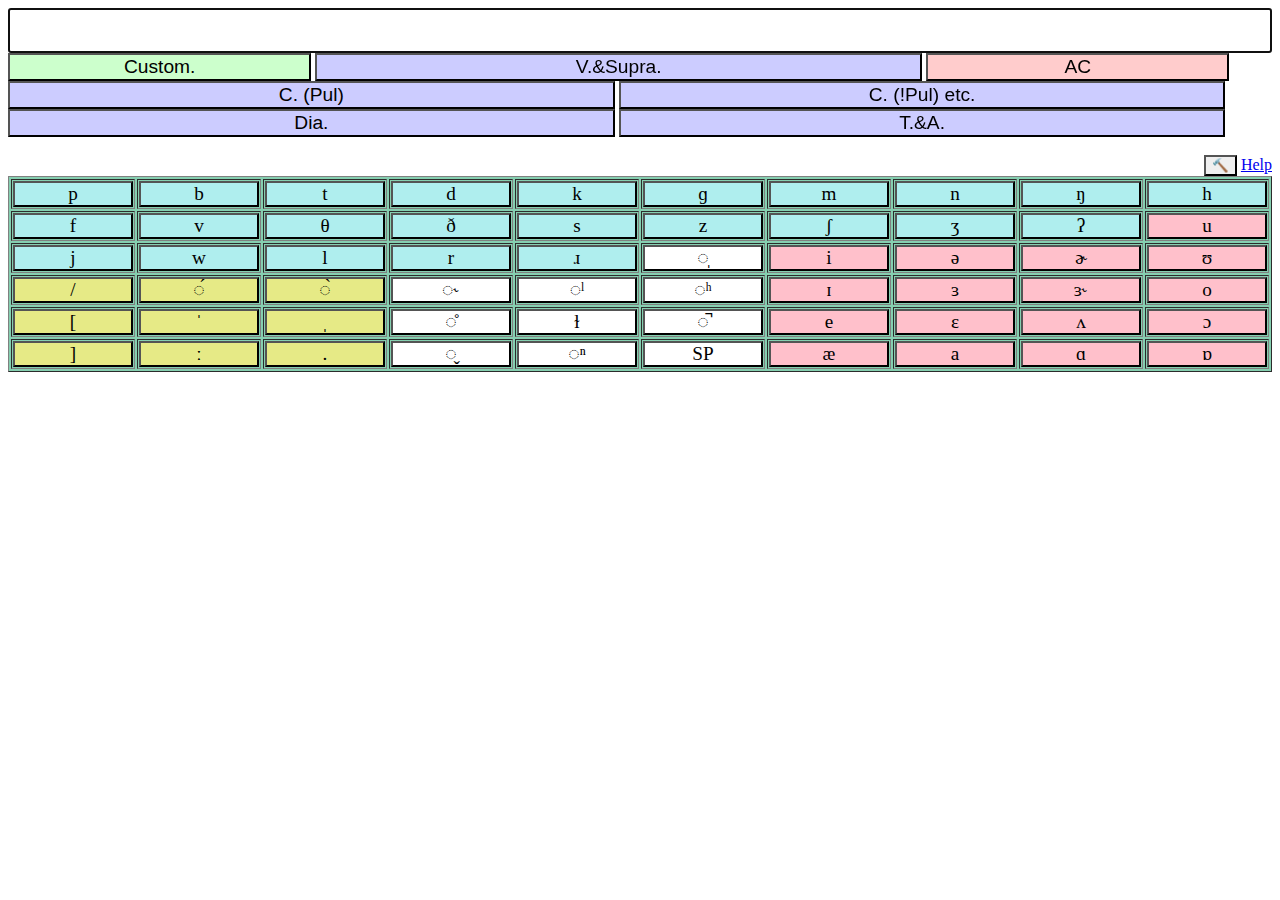
==== commit acf0cdff: "Add documentation" ====
--- a/index.html
+++ b/index.html
@@ -308,6 +308,7 @@
         <div id="CustomPadSection">
             <div style="float: right">
                 <input type="button" value="🔨" onclick="customize();"></input>
+                <a href="./doc/index.html" target="_blank">Help</a>
             </div>
             <div style="clear: both">
                 <table id="customizableKeypad" border="1">
--- a/style.css
+++ b/style.css
@@ -17,8 +17,13 @@
   display: block;
   width: 100%;
 }
+#customizableContent{
+  clear: both;
+  width: 100%;
+}
 #customizableKeypad{
   width: 100%;
+  table-layout: fixed;
   background-color:  #85CFB0;
 }
 #customDialogBox{
@@ -108,6 +113,7 @@
 }
 .ipaCh{
   width: 100%;
+  padding: 0;
   font-size: 120%;
   font-family: Times New Roman;
 }
@@ -123,6 +129,16 @@
 .non{
   background-color: #FFFFFF;
 }
+input[type="submit"] {
+  appearance: none;
+  -webkit-appearance: none;
+  border-radius: 0;
+}
+input[type="button"] {
+  appearance: none;
+  -webkit-appearance: none;
+  border-radius: 0;
+}
 @media screen and (max-width: 820px) {
   .controls {
     font-size: 150%;
@@ -140,9 +156,19 @@
   #VandSSection img {
     height: 45%;
   }
+  #customizableContent{
+    clear: both;
+    width: 100%;
+  }
+  #customizableKeypad{
+      width: 100%;
+  }
   #customDialogBoxContent{
     width: 80%;
   }
+  #customizeTable{
+    font-size: 60%;
+  }
 }
 @media screen and (max-width: 480px) {
   .controls {
@@ -161,6 +187,13 @@
   #VandSSection img {
     height: 35%;
   }
+  #customizableContent{
+    clear: both;
+    width: 100%;
+  }
+  #customizableKeypad{
+      width: 100%;
+  }
   #customDialogBoxContent{
     width: 80%;
   }
@@ -168,3 +201,34 @@
     font-size: 60%;
   }
 }
+@media screen and (max-width: 370px) {
+  .controls {
+    font-size: 100%;
+  }
+  .qcontrols {
+    font-size: 100%;
+  }
+  .qcontrols2 {
+    font-size: 100%;
+  }
+  #displayArea {
+    font-size: 100%;
+    width: 100%;
+  }
+  #VandSSection img {
+    height: 35%;
+  }
+  #customizableContent{
+    clear: both;
+    width: 100%;
+  }
+  #customizableKeypad{
+      width: 100%;
+  }
+  #customDialogBoxContent{
+    width: 80%;
+  }
+  #customizeTable{
+    font-size: 60%;
+  }
+}
